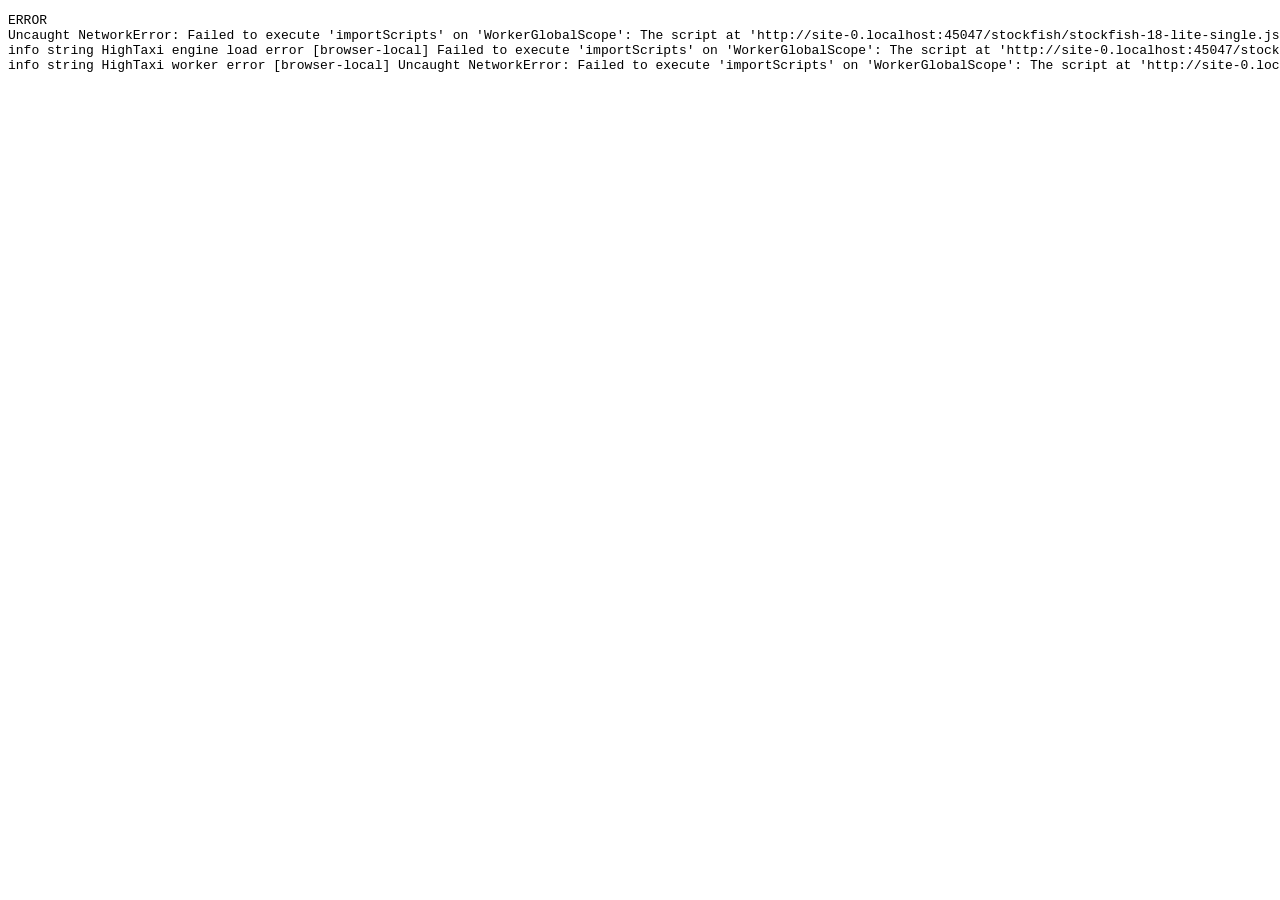
==== test-stockfish-browser.html @ 9ad18916 "Add files via upload" ====
<!doctype html><meta charset="utf-8"><title>HighTaxi Stockfish browser integration</title><pre id="out">BOOT</pre>
<script>
(async()=>{
 const out=document.querySelector('#out'); const lines=[]; let bestmove=false;
 const wasm=new URL('./stockfish/stockfish-18-lite-single.wasm',location.href).href;
 const js=new URL('./stockfish/stockfish-18-lite-single.js',location.href).href;
 const workerUrl=new URL('./stockfish-worker.js',location.href);
 workerUrl.search='?engine='+encodeURIComponent(js)+'&label=browser-local';
 workerUrl.hash=encodeURIComponent(wasm)+',worker';
 const worker=new Worker(workerUrl);
 const fail=(s)=>{out.textContent='ERROR\n'+s+'\n'+lines.join('\n'); try{worker.terminate()}catch{}};
 worker.onmessage=e=>{const line=typeof e.data==='string'?e.data:(e.data?.line||JSON.stringify(e.data)); lines.push(line); out.textContent=lines.join('\n'); if(/^bestmove\s+\S+/.test(line)){bestmove=true;out.textContent='PASS\n'+lines.join('\n');worker.terminate();}};
 worker.onerror=e=>fail(e.message||'Worker error');
 worker.postMessage('uci');
 setTimeout(()=>worker.postMessage('isready'),1000);
 setTimeout(()=>{worker.postMessage('position startpos');worker.postMessage('go depth 2')},1500);
 setTimeout(()=>{if(!bestmove)fail('TIMEOUT')},15000);
})().catch(e=>document.body.textContent='ERROR\n'+e.stack);
</script>
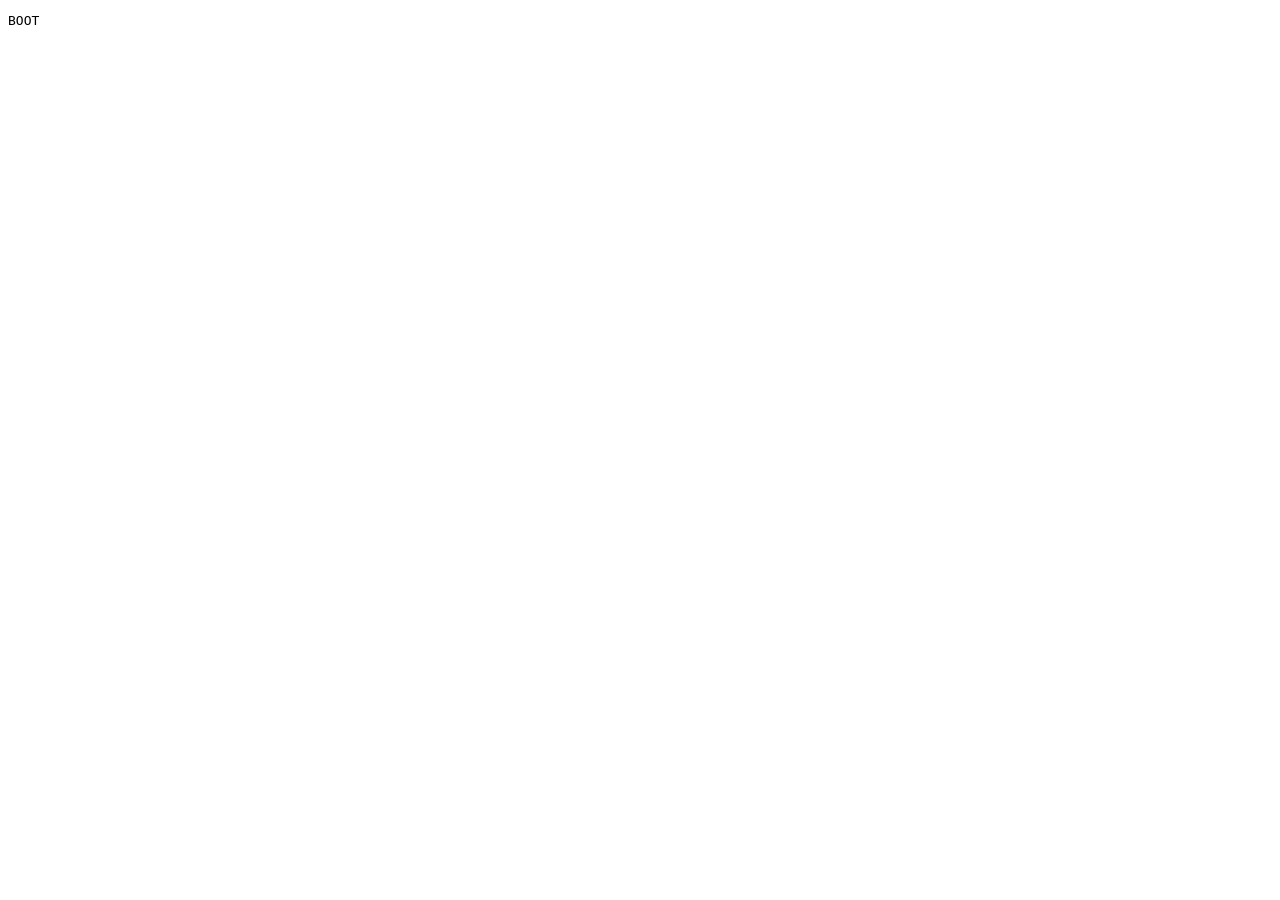
==== commit 3c21c6d9: "Add files via upload" ====
--- a/test-stockfish-browser.html
+++ b/test-stockfish-browser.html
@@ -2,8 +2,8 @@
 <script>
 (async()=>{
  const out=document.querySelector('#out'); const lines=[]; let bestmove=false;
- const wasm=new URL('./stockfish/stockfish-18-lite-single.wasm',location.href).href;
- const js=new URL('./stockfish/stockfish-18-lite-single.js',location.href).href;
+ const wasm=new URL('./stockfish-18-lite-single.wasm',location.href).href;
+ const js=new URL('./stockfish-18-lite-single.js',location.href).href;
  const workerUrl=new URL('./stockfish-worker.js',location.href);
  workerUrl.search='?engine='+encodeURIComponent(js)+'&label=browser-local';
  workerUrl.hash=encodeURIComponent(wasm)+',worker';
